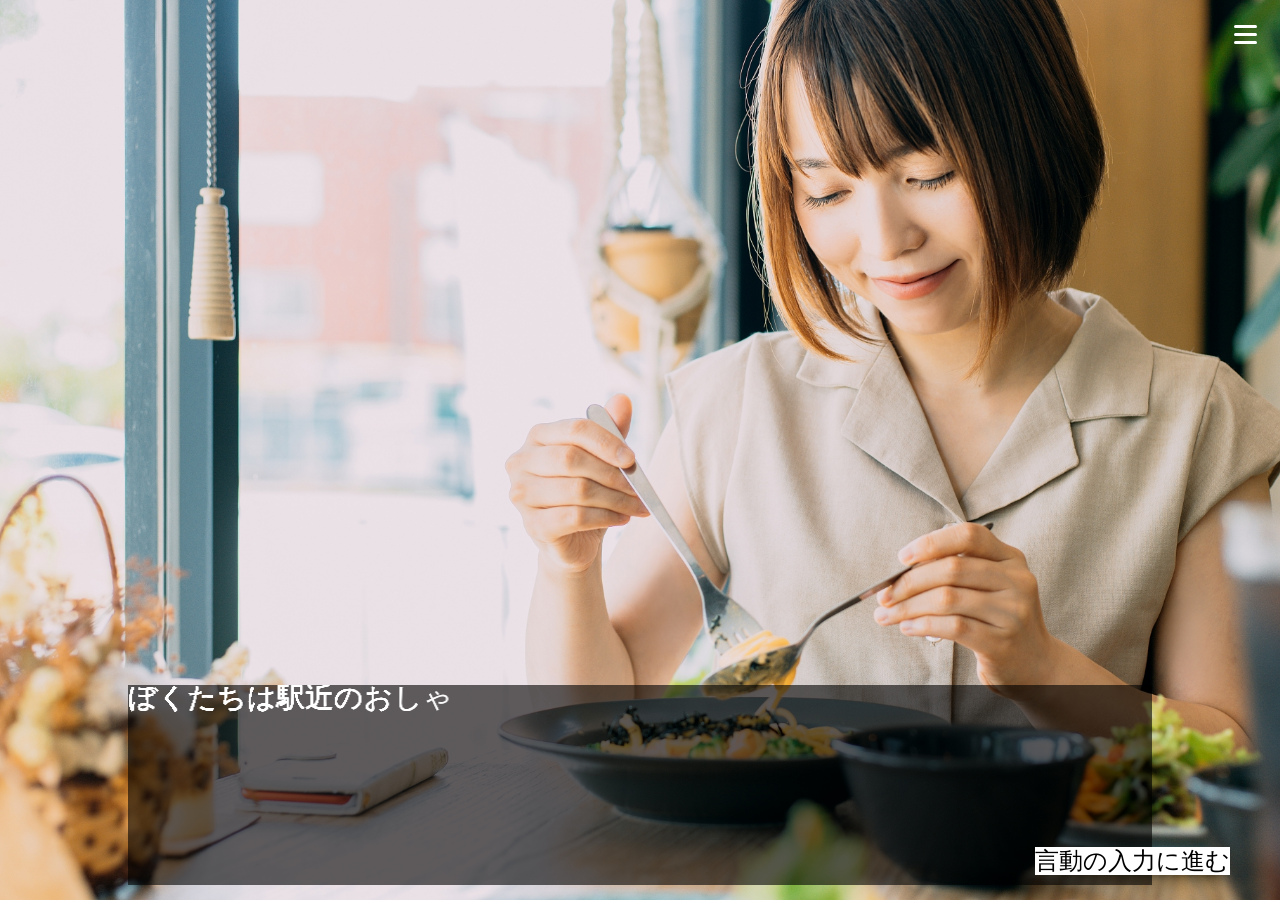
==== js02_kadai/html/pages/page00.html @ 3f481ae0 "Add files via upload" ====
<!DOCTYPE html>
<html lang="ja">
<head>
    <meta charset="UTF-8">
    <meta http-equiv="X-UA-Compatible" content="IE=edge">
    <meta name="viewport" content="width=device-width, initial-scale=1.0">
    <title>Document</title>
    <link rel="stylesheet" href="../../sass_plus_css/styles.css">
</head>
<body>
    
    <div class="page00">
        <div class="page00__global-nav-button"><span></span><span></span><span></span></div>
        <nav class="page00__global-nav">
            <div class="page00__global-nav-inner g-nav-inner">
                <ul>
                    <li><a href="#">過去にした言動一覧</a></li>
                    <li><a href="#">所持しているカード一覧</a></li>
                    <li><a href="#">セーブ</a></li>
                    <li><a href="#">スタート画面に戻る</a></li>
                </ul>
            </div>
        </nav>
        <div class="page00__words-and-deeds">
            <h2 class="page00__words-and-deeds-heading">どんな言動をする？</h2>
            <div class="page00__card-choice">
                <p class="page00__card-choice-heading">使用するカード</p>
                <ul class="page00__cards">
                    <li><input class="page00__card" type="checkbox" name="words-and-deeds" value="">男フォルダに入れ</li>
                    <li><input class="page00__card" type="checkbox" name="words-and-deeds" value="">うまくいじって上下関係を築け</li>
                    <li><input class="page00__card" type="checkbox" name="words-and-deeds" value="">タイムコンストレインメソッド</li>
                    <li><input class="page00__card" type="checkbox" name="words-and-deeds" value="">Cフェーズ</li>
                    <li><input class="page00__card" type="checkbox" name="words-and-deeds" value="">恋愛遍歴の話を引き出せ</li>
                </ul>
            </div>
            <div class="page00__entry">
                <p class="page00__entry-heading">カードをもとに言動を入力</p>
                <textarea class="page00__entry-textarea" name="" id="" cols="30" rows="10" placeholder="テストテストテストテスト"></textarea>
            </div>
            <button class="page00__words-and-deeds-button">確定</button>
        </div>
        <div class="page00__inner">
            <canvas class="page00__canvas" id="canvas"></canvas>
        </div>
        <div class="page00__button-area">
            <button class="page00__display-choices-button js-display-choices-button">言動の入力に進む</button>
        </div>
    </div>


    <script src="https://code.jquery.com/jquery-3.6.1.min.js" integrity="sha256-o88AwQnZB+VDvE9tvIXrMQaPlFFSUTR+nldQm1LuPXQ=" crossorigin="anonymous"></script>
    <script src="../../js/pages/page00.js"></script>
</body>
</html>
---- js02_kadai/sass_plus_css/styles.css ----
@charset "UTF-8";
/*! destyle.css v3.0.2 | MIT License | https://github.com/nicolas-cusan/destyle.css */
/* Reset box-model and set borders */
/* ============================================ */
*,
::before,
::after {
  box-sizing: border-box;
  border-style: solid;
  border-width: 0;
}

/* Document */
/* ============================================ */
/**
 * 1. Correct the line height in all browsers.
 * 2. Prevent adjustments of font size after orientation changes in iOS.
 * 3. Remove gray overlay on links for iOS.
 */
html {
  line-height: 1.15; /* 1 */
  -webkit-text-size-adjust: 100%; /* 2 */
  -webkit-tap-highlight-color: transparent; /* 3*/
}

/* Sections */
/* ============================================ */
/**
 * Remove the margin in all browsers.
 */
body {
  margin: 0;
}

/**
 * Render the `main` element consistently in IE.
 */
main {
  display: block;
}

/* Vertical rhythm */
/* ============================================ */
p,
table,
blockquote,
address,
pre,
iframe,
form,
figure,
dl {
  margin: 0;
}

/* Headings */
/* ============================================ */
h1,
h2,
h3,
h4,
h5,
h6 {
  font-size: inherit;
  font-weight: inherit;
  margin: 0;
}

/* Lists (enumeration) */
/* ============================================ */
ul,
ol {
  margin: 0;
  padding: 0;
  list-style: none;
}

/* Lists (definition) */
/* ============================================ */
dt {
  font-weight: bold;
}

dd {
  margin-left: 0;
}

/* Grouping content */
/* ============================================ */
/**
 * 1. Add the correct box sizing in Firefox.
 * 2. Show the overflow in Edge and IE.
 */
hr {
  box-sizing: content-box; /* 1 */
  height: 0; /* 1 */
  overflow: visible; /* 2 */
  border-top-width: 1px;
  margin: 0;
  clear: both;
  color: inherit;
}

/**
 * 1. Correct the inheritance and scaling of font size in all browsers.
 * 2. Correct the odd `em` font sizing in all browsers.
 */
pre {
  font-family: monospace, monospace; /* 1 */
  font-size: inherit; /* 2 */
}

address {
  font-style: inherit;
}

/* Text-level semantics */
/* ============================================ */
/**
 * Remove the gray background on active links in IE 10.
 */
a {
  background-color: transparent;
  text-decoration: none;
  color: inherit;
}

/**
 * 1. Remove the bottom border in Chrome 57-
 * 2. Add the correct text decoration in Chrome, Edge, IE, Opera, and Safari.
 */
abbr[title] {
  -webkit-text-decoration: underline dotted;
          text-decoration: underline dotted; /* 2 */
}

/**
 * Add the correct font weight in Chrome, Edge, and Safari.
 */
b,
strong {
  font-weight: bolder;
}

/**
 * 1. Correct the inheritance and scaling of font size in all browsers.
 * 2. Correct the odd `em` font sizing in all browsers.
 */
code,
kbd,
samp {
  font-family: monospace, monospace; /* 1 */
  font-size: inherit; /* 2 */
}

/**
 * Add the correct font size in all browsers.
 */
small {
  font-size: 80%;
}

/**
 * Prevent `sub` and `sup` elements from affecting the line height in
 * all browsers.
 */
sub,
sup {
  font-size: 75%;
  line-height: 0;
  position: relative;
  vertical-align: baseline;
}

sub {
  bottom: -0.25em;
}

sup {
  top: -0.5em;
}

/* Replaced content */
/* ============================================ */
/**
 * Prevent vertical alignment issues.
 */
svg,
img,
embed,
object,
iframe {
  vertical-align: bottom;
}

/* Forms */
/* ============================================ */
/**
 * Reset form fields to make them styleable.
 * 1. Make form elements stylable across systems iOS especially.
 * 2. Inherit text-transform from parent.
 */
button,
input,
optgroup,
select,
textarea {
  -webkit-appearance: none; /* 1 */
  -moz-appearance: none;
       appearance: none;
  vertical-align: middle;
  color: inherit;
  font: inherit;
  background: transparent;
  padding: 0;
  margin: 0;
  border-radius: 0;
  text-align: inherit;
  text-transform: inherit; /* 2 */
}

/**
 * Reset radio and checkbox appearance to preserve their look in iOS.
 */
[type=checkbox] {
  -webkit-appearance: checkbox;
  -moz-appearance: checkbox;
       appearance: checkbox;
}

[type=radio] {
  -webkit-appearance: radio;
  -moz-appearance: radio;
       appearance: radio;
}

/**
 * Correct cursors for clickable elements.
 */
button,
[type=button],
[type=reset],
[type=submit] {
  cursor: pointer;
}

button:disabled,
[type=button]:disabled,
[type=reset]:disabled,
[type=submit]:disabled {
  cursor: default;
}

/**
 * Improve outlines for Firefox and unify style with input elements & buttons.
 */
:-moz-focusring {
  outline: auto;
}

select:disabled {
  opacity: inherit;
}

/**
 * Remove padding
 */
option {
  padding: 0;
}

/**
 * Reset to invisible
 */
fieldset {
  margin: 0;
  padding: 0;
  min-width: 0;
}

legend {
  padding: 0;
}

/**
 * Add the correct vertical alignment in Chrome, Firefox, and Opera.
 */
progress {
  vertical-align: baseline;
}

/**
 * Remove the default vertical scrollbar in IE 10+.
 */
textarea {
  overflow: auto;
}

/**
 * Correct the cursor style of increment and decrement buttons in Chrome.
 */
[type=number]::-webkit-inner-spin-button,
[type=number]::-webkit-outer-spin-button {
  height: auto;
}

/**
 * 1. Correct the outline style in Safari.
 */
[type=search] {
  outline-offset: -2px; /* 1 */
}

/**
 * Remove the inner padding in Chrome and Safari on macOS.
 */
[type=search]::-webkit-search-decoration {
  -webkit-appearance: none;
}

/**
 * 1. Correct the inability to style clickable types in iOS and Safari.
 * 2. Fix font inheritance.
 */
::-webkit-file-upload-button {
  -webkit-appearance: button; /* 1 */
  font: inherit; /* 2 */
}

/**
 * Clickable labels
 */
label[for] {
  cursor: pointer;
}

/* Interactive */
/* ============================================ */
/*
 * Add the correct display in Edge, IE 10+, and Firefox.
 */
details {
  display: block;
}

/*
 * Add the correct display in all browsers.
 */
summary {
  display: list-item;
}

/*
 * Remove outline for editable content.
 */
[contenteditable]:focus {
  outline: auto;
}

/* Tables */
/* ============================================ */
/**
1. Correct table border color inheritance in all Chrome and Safari.
*/
table {
  border-color: inherit; /* 1 */
  border-collapse: collapse;
}

caption {
  text-align: left;
}

td,
th {
  vertical-align: top;
  padding: 0;
}

th {
  text-align: left;
  font-weight: bold;
}

/*---------------------------------
 タイポグラフィーの記述
---------------------------------*/
/*---------------------------------
 ベーススタイルの記述
---------------------------------*/
html {
  font-size: 62.5%;
}

body {
  font-family: "YuGothic", "Yu Gothic", "ヒラギノ角ゴシック", "Hiragino Sans", "メイリオ", "Meiryo", "Osaka", sans-serif;
}

a {
  text-decoration: none;
}

ul {
  list-style-type: none;
  padding: 0;
}

@media screen and (max-width: 1024px) {
  img {
    display: block;
    max-width: 100%;
    margin: 0 auto;
  }
}

@media screen and (max-width: 599px) {
  .hidden-sp {
    display: none !important;
  }
}

@media screen and (max-width: 1024px) {
  .hidden-sptab {
    display: none !important;
  }
}

@media screen and (min-width: 1025px) {
  .hidden-pc {
    display: none !important;
  }
}

@media screen and (min-width: 600px) {
  .hidden-tabpc {
    display: none !important;
  }
}

/*---------------------------------
 以下、自分で追加したオリジナルCSS
---------------------------------*/
.button,
a.button {
  font-size: 1.6rem;
  font-weight: 700;
  line-height: 1.5;
  position: relative;
  display: inline-block;
  padding: 1rem 4rem;
  cursor: pointer;
  -webkit-user-select: none;
  -moz-user-select: none;
  user-select: none;
  transition: all 0.3s;
  text-align: center;
  vertical-align: middle;
  text-decoration: none;
  letter-spacing: 0.1em;
  color: #212529;
  border-radius: 0.5rem;
}

.button-border-gradient-wrap {
  display: inline-block;
  padding: 0.2rem;
  border-radius: 0.5rem;
}

.button-border-gradient-wrap--gold {
  background-image: linear-gradient(135deg, #704308 0%, #ffce08 37%, #fefeb2 47%, #fafad6 50%, #fefeb2 53%, #e1ce08 63%, #704308 100%);
}

.button-border-gradient-wrap--gold:hover a.button {
  text-shadow: 0 0 15px rgba(250, 250, 214, 0.5), 0 0 15px rgba(250, 250, 214, 0.5), 0 0 15px rgba(250, 250, 214, 0.5), 0 0 15px rgba(250, 250, 214, 0.5);
}

a.button-border-gradient {
  font-size: 2rem;
  background: #000;
}

.button-text-gradient--gold {
  font-family: "ヒラギノ明朝 Pro W3", "Hiragino Mincho Pro", "Hiragino Mincho ProN", "HGS明朝E", "ＭＳ Ｐ明朝", serif;
  background: linear-gradient(to top, #ffffdb, #a16422);
  -webkit-background-clip: text;
  -webkit-text-fill-color: transparent;
}

/*---------------------------------
 page00の記述
---------------------------------*/
.page00 {
  background-image: url(../img/pages/page00_img01.jpg);
  background-size: cover;
  background-position: left;
  width: 100%;
  height: 100vh;
  position: relative;
}
.page00__global-nav-button {
  position: fixed;
  z-index: 9999; /*ボタンを最前面に*/
  top: 10px;
  right: 10px;
  cursor: pointer;
  width: 50px;
  height: 50px;
}
.page00__global-nav-button span {
  display: inline-block;
  transition: all 0.4s;
  position: absolute;
  left: 14px;
  height: 3px;
  border-radius: 2px;
  background-color: #fff;
  width: 45%;
}
.page00__global-nav-button span:nth-of-type(1) {
  top: 15px;
}
.page00__global-nav-button span:nth-of-type(2) {
  top: 23px;
}
.page00__global-nav-button span:nth-of-type(3) {
  top: 31px;
}
.page00__global-nav-button.active span:nth-of-type(1) {
  top: 18px;
  left: 18px;
  transform: translateY(6px) rotate(-45deg);
  width: 30%;
}
.page00__global-nav-button.active span:nth-of-type(2) {
  opacity: 0;
}
.page00__global-nav-button.active span:nth-of-type(3) {
  top: 30px;
  left: 18px;
  transform: translateY(-6px) rotate(45deg);
  width: 30%;
}
.page00__global-nav {
  /*position:fixed;にし、z-indexの数値を大きくして前面へ*/
  position: fixed;
  z-index: 999;
  /*ナビのスタート位置と形状*/
  top: 0;
  right: -120%;
  width: 100%;
  height: 100vh; /*ナビの高さ*/
  background: #999;
  /*動き*/
  transition: all 0.6s;
}
.page00__global-nav.panelactive {
  right: 0;
}
.page00__global-nav.panelactive .g-nav-inner {
  /*ナビの数が増えた場合縦スクロール*/
  position: fixed;
  z-index: 999;
  width: 100%;
  height: 100vh; /*表示する高さ*/
  overflow: auto;
  -webkit-overflow-scrolling: touch;
}
.page00__global-nav ul {
  /*ナビゲーション天地中央揃え*/
  position: absolute;
  z-index: 999;
  top: 50%;
  left: 50%;
  transform: translate(-50%, -50%);
}
.page00__global-nav li {
  list-style: none;
  text-align: center;
}
.page00__global-nav li a {
  color: #333;
  text-decoration: none;
  padding: 10px;
  display: block;
  text-transform: uppercase;
  letter-spacing: 0.1em;
  font-weight: bold;
}
.page00__words-and-deeds {
  position: absolute;
  top: 20vh;
  left: 20%;
  width: 60%;
  height: 60vh;
  background-color: rgba(255, 255, 255, 0.8);
  display: none;
  flex-flow: column nowrap;
  justify-content: space-around;
  align-items: center;
}
.page00__words-and-deeds-heading {
  font-size: 3.2rem;
}
.page00__card-choice-heading {
  text-align: center;
  font-size: 2rem;
}
.page00__cards {
  margin-top: 10px;
}
.page00__entry {
  text-align: center;
}
.page00__entry-heading {
  font-size: 2rem;
}
.page00__entry-textarea {
  text-align: left;
  margin-top: 10px;
  border: 1px solid #333;
  border-radius: 5px;
}
.page00__inner {
  padding-top: calc(100vh - 215px);
  padding-bottom: 15px;
}
.page00__canvas {
  display: block;
  width: 80%;
  height: 200px;
  margin: 0 auto;
}
.page00__button-area {
  position: absolute;
  bottom: 25px;
  right: 50px;
  background-color: white;
}
.page00__display-choices-button {
  font-size: 2.4rem;
}
/*# sourceMappingURL=styles.css.map */
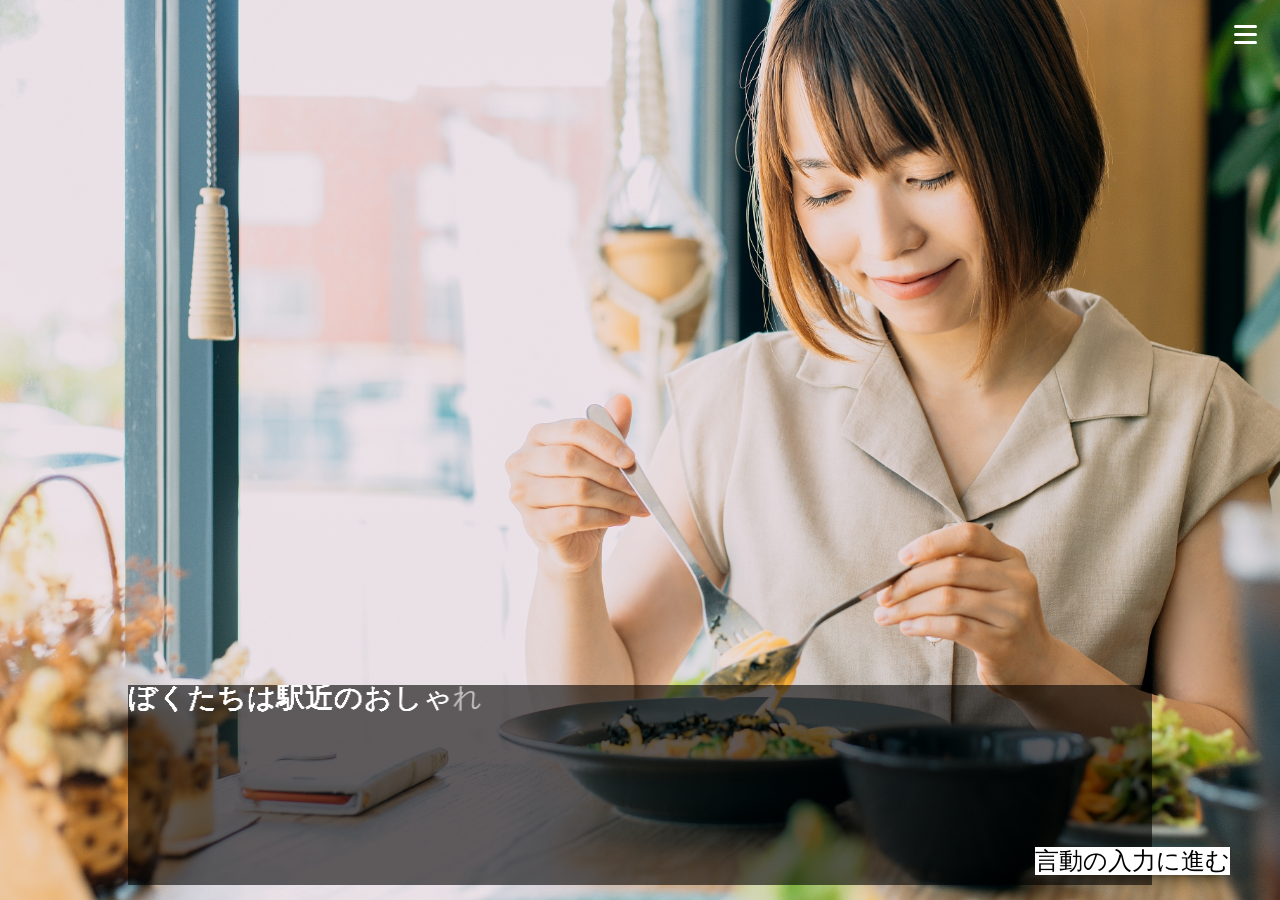
==== commit f89dc94e: "Add files via upload" ====
--- a/js02_kadai/html/pages/page00.html
+++ b/js02_kadai/html/pages/page00.html
@@ -13,31 +13,39 @@
         <div class="page00__global-nav-button"><span></span><span></span><span></span></div>
         <nav class="page00__global-nav">
             <div class="page00__global-nav-inner g-nav-inner">
-                <ul>
-                    <li><a href="#">過去にした言動一覧</a></li>
-                    <li><a href="#">所持しているカード一覧</a></li>
-                    <li><a href="#">セーブ</a></li>
-                    <li><a href="#">スタート画面に戻る</a></li>
+                <ul class="page00__global-nav-lists js-gnav-lists">
+                    <li class="page00__global-nav-item js-lists-of-done">過去にした言動一覧</li>
+                    <li class="page00__global-nav-item js-cards-of-having">所持しているカード一覧</li>
+                    <li class="page00__global-nav-item js-save-the-data">セーブ</li>
+                    <li class="page00__global-nav-item js-return-to-start">スタート画面に戻る</li>
                 </ul>
+                <div class="page00__global-nav-lists-of-done js-lists-of-done-div">
+                    <h2 class="page00__global-nav-lists-of-done-heading">過去にした言動一覧</h2>
+                    <button class="page00__global-nav-lists-of-done-button js-lists-of-done-button">メニューに戻る</button>
+                </div>
             </div>
         </nav>
         <div class="page00__words-and-deeds">
             <h2 class="page00__words-and-deeds-heading">どんな言動をする？</h2>
+            <div class="page00__titile-area">
+                <p class="page00__title-area-heading">【言動のタイトル】</p>
+                <input class="page00__title-area-input js-words-and-deeds-title" type="text" placeholder="ここに言動のタイトルを入力してください">
+            </div>
             <div class="page00__card-choice">
-                <p class="page00__card-choice-heading">使用するカード</p>
+                <p class="page00__card-choice-heading">【使用するカード】</p>
                 <ul class="page00__cards">
-                    <li><input class="page00__card" type="checkbox" name="words-and-deeds" value="">男フォルダに入れ</li>
-                    <li><input class="page00__card" type="checkbox" name="words-and-deeds" value="">うまくいじって上下関係を築け</li>
-                    <li><input class="page00__card" type="checkbox" name="words-and-deeds" value="">タイムコンストレインメソッド</li>
-                    <li><input class="page00__card" type="checkbox" name="words-and-deeds" value="">Cフェーズ</li>
-                    <li><input class="page00__card" type="checkbox" name="words-and-deeds" value="">恋愛遍歴の話を引き出せ</li>
+                    <li><input class="page00__card js-words-and-deeds-cards" type="checkbox" name="words-and-deeds" value="1" data-savekey="1">男フォルダに入れ</li>
+                    <li><input class="page00__card js-words-and-deeds-cards" type="checkbox" name="words-and-deeds" value="2" data-savekey="2">うまくいじって上下関係を築け</li>
+                    <li><input class="page00__card js-words-and-deeds-cards" type="checkbox" name="words-and-deeds" value="3" data-savekey="3">タイムコンストレインメソッド</li>
+                    <li><input class="page00__card js-words-and-deeds-cards" type="checkbox" name="words-and-deeds" value="4" data-savekey="4">Cフェーズ</li>
+                    <li><input class="page00__card js-words-and-deeds-cards" type="checkbox" name="words-and-deeds" value="5" data-savekey="5">恋愛遍歴の話を引き出せ</li>
                 </ul>
             </div>
             <div class="page00__entry">
-                <p class="page00__entry-heading">カードをもとに言動を入力</p>
-                <textarea class="page00__entry-textarea" name="" id="" cols="30" rows="10" placeholder="テストテストテストテスト"></textarea>
+                <p class="page00__entry-heading">【カードをもとに言動を入力】</p>
+                <textarea class="page00__entry-textarea js-words-and-deeds-text" placeholder="ここに言動を入力してください"></textarea>
             </div>
-            <button class="page00__words-and-deeds-button">確定</button>
+            <button class="page00__words-and-deeds-button js-words-and-deeds-button">確定</button>
         </div>
         <div class="page00__inner">
             <canvas class="page00__canvas" id="canvas"></canvas>
--- a/js02_kadai/sass_plus_css/styles.css
+++ b/js02_kadai/sass_plus_css/styles.css
@@ -550,7 +550,7 @@
   right: -120%;
   width: 100%;
   height: 100vh; /*ナビの高さ*/
-  background: #999;
+  background: #555555;
   /*動き*/
   transition: all 0.6s;
 }
@@ -566,7 +566,7 @@
   overflow: auto;
   -webkit-overflow-scrolling: touch;
 }
-.page00__global-nav ul {
+.page00__global-nav-lists {
   /*ナビゲーション天地中央揃え*/
   position: absolute;
   z-index: 999;
@@ -574,25 +574,29 @@
   left: 50%;
   transform: translate(-50%, -50%);
 }
-.page00__global-nav li {
-  list-style: none;
+.page00__global-nav-item {
   text-align: center;
-}
-.page00__global-nav li a {
-  color: #333;
-  text-decoration: none;
-  padding: 10px;
-  display: block;
-  text-transform: uppercase;
+  color: #fff;
+  padding: 25px;
   letter-spacing: 0.1em;
   font-weight: bold;
+  font-size: 2.8rem;
+}
+.page00__global-nav-lists-of-done {
+  display: none;
+  color: #fff;
+  position: absolute;
+  z-index: 999;
+  top: 50%;
+  left: 50%;
+  transform: translate(-50%, -50%);
 }
 .page00__words-and-deeds {
   position: absolute;
-  top: 20vh;
+  top: 10vh;
   left: 20%;
   width: 60%;
-  height: 60vh;
+  height: 80vh;
   background-color: rgba(255, 255, 255, 0.8);
   display: none;
   flex-flow: column nowrap;
@@ -602,6 +606,21 @@
 .page00__words-and-deeds-heading {
   font-size: 3.2rem;
 }
+.page00__title-area {
+  text-align: center;
+}
+.page00__title-area-heading {
+  text-align: center;
+  font-size: 2rem;
+}
+.page00__title-area-input {
+  text-align: left;
+  width: 200px;
+  height: 30px;
+  margin-top: 10px;
+  border: 1px solid #333;
+  border-radius: 5px;
+}
 .page00__card-choice-heading {
   text-align: center;
   font-size: 2rem;
@@ -613,10 +632,13 @@
   text-align: center;
 }
 .page00__entry-heading {
+  text-align: center;
   font-size: 2rem;
 }
 .page00__entry-textarea {
   text-align: left;
+  width: 200px;
+  height: 100px;
   margin-top: 10px;
   border: 1px solid #333;
   border-radius: 5px;
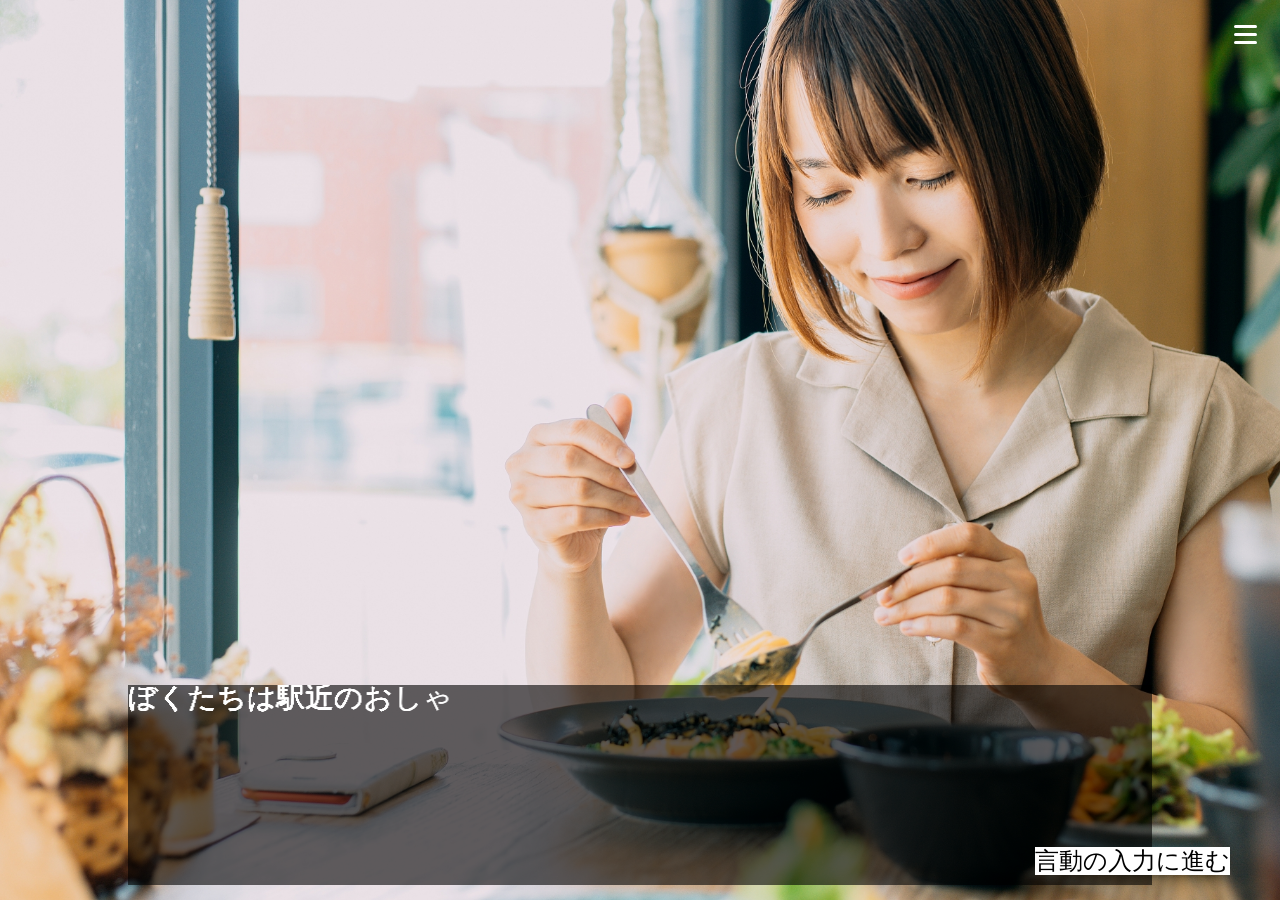
==== commit 944f63d8: "Add files via upload" ====
--- a/js02_kadai/html/pages/page00.html
+++ b/js02_kadai/html/pages/page00.html
@@ -10,7 +10,7 @@
 <body>
     
     <div class="page00">
-        <div class="page00__global-nav-button"><span></span><span></span><span></span></div>
+        <div class="page00__global-nav-button js-global-nav-button"><span></span><span></span><span></span></div>
         <nav class="page00__global-nav">
             <div class="page00__global-nav-inner g-nav-inner">
                 <ul class="page00__global-nav-lists js-gnav-lists">
@@ -21,7 +21,23 @@
                 </ul>
                 <div class="page00__global-nav-lists-of-done js-lists-of-done-div">
                     <h2 class="page00__global-nav-lists-of-done-heading">過去にした言動一覧</h2>
+                    <ul class="page00__global-nav-lists-of-done-lists">
+                        <li class="page00__global-nav-lists-of-done-item js-lists-of-done-title"></li>
+                        <li class="page00__global-nav-lists-of-done-item js-lists-of-done-cards"></li>
+                        <li class="page00__global-nav-lists-of-done-item js-lists-of-done-text"></li>
+                    </ul>
                     <button class="page00__global-nav-lists-of-done-button js-lists-of-done-button">メニューに戻る</button>
+                </div>
+                <div class="page00__global-nav-cards-of-having js-cards-of-having-div">
+                    <h2 class="page00__global-nav-cards-of-having-heading">所持しているカード一覧</h2>
+                    <ul class="page00__global-nav-cards-of-having-lists">
+                        <li class="page00__global-nav-cards-of-having-item magic-card">男フォルダに入れ</li>
+                        <li class="page00__global-nav-cards-of-having-item magic-card">うまくいじって上下関係を築け</li>
+                        <li class="page00__global-nav-cards-of-having-item magic-card">タイムコンストレインメソッド</li>
+                        <li class="page00__global-nav-cards-of-having-item magic-card">Cフェーズ</li>
+                        <li class="page00__global-nav-cards-of-having-item magic-card">恋愛遍歴の話を引き出せ</li>
+                    </ul>
+                    <button class="page00__global-nav-cards-of-having-button js-cards-of-having-button">メニューに戻る</button>
                 </div>
             </div>
         </nav>
@@ -34,23 +50,30 @@
             <div class="page00__card-choice">
                 <p class="page00__card-choice-heading">【使用するカード】</p>
                 <ul class="page00__cards">
-                    <li><input class="page00__card js-words-and-deeds-cards" type="checkbox" name="words-and-deeds" value="1" data-savekey="1">男フォルダに入れ</li>
-                    <li><input class="page00__card js-words-and-deeds-cards" type="checkbox" name="words-and-deeds" value="2" data-savekey="2">うまくいじって上下関係を築け</li>
-                    <li><input class="page00__card js-words-and-deeds-cards" type="checkbox" name="words-and-deeds" value="3" data-savekey="3">タイムコンストレインメソッド</li>
-                    <li><input class="page00__card js-words-and-deeds-cards" type="checkbox" name="words-and-deeds" value="4" data-savekey="4">Cフェーズ</li>
-                    <li><input class="page00__card js-words-and-deeds-cards" type="checkbox" name="words-and-deeds" value="5" data-savekey="5">恋愛遍歴の話を引き出せ</li>
+                    <li><input class="page00__card js-words-and-deeds-cards" type="checkbox" name="words-and-deeds" value="男フォルダに入れ" data-savekey="男フォルダに入れ" id="男フォルダに入れ">男フォルダに入れ</li>
+                    <li><input class="page00__card js-words-and-deeds-cards" type="checkbox" name="words-and-deeds" value="うまくいじって上下関係を築け" data-savekey="うまくいじって上下関係を築け" id="うまくいじって上下関係を築け">うまくいじって上下関係を築け</li>
+                    <li><input class="page00__card js-words-and-deeds-cards" type="checkbox" name="words-and-deeds" value="タイムコンストレインメソッド" data-savekey="タイムコンストレインメソッド" id="タイムコンストレインメソッド">タイムコンストレインメソッド</li>
+                    <li><input class="page00__card js-words-and-deeds-cards" type="checkbox" name="words-and-deeds" value="Cフェーズ" data-savekey="Cフェーズ" id="Cフェーズ">Cフェーズ</li>
+                    <li><input class="page00__card js-words-and-deeds-cards" type="checkbox" name="words-and-deeds" value="恋愛遍歴の話を引き出せ" data-savekey="恋愛遍歴の話を引き出せ" id="恋愛遍歴の話を引き出せ">恋愛遍歴の話を引き出せ</li>
                 </ul>
             </div>
             <div class="page00__entry">
                 <p class="page00__entry-heading">【カードをもとに言動を入力】</p>
                 <textarea class="page00__entry-textarea js-words-and-deeds-text" placeholder="ここに言動を入力してください"></textarea>
             </div>
-            <button class="page00__words-and-deeds-button js-words-and-deeds-button">確定</button>
+            <!-- <button class="page00__words-and-deeds-button js-words-and-deeds-button">確定</button> -->
+            <div class="page00__confirm-button-area">
+                <div class="page00__confirm-button button-border-gradient-wrap button-border-gradient-wrap--gold">
+                    <a href="#" class="page00__confirm-button-as-link button button-border-gradient js-words-and-deeds-confirm-button">
+                        <span class="button-text-gradient--gold">確定</span>
+                    </a>
+                </div>
+            </div>
         </div>
         <div class="page00__inner">
             <canvas class="page00__canvas" id="canvas"></canvas>
         </div>
-        <div class="page00__button-area">
+        <div class="page00__next-step-button-area">
             <button class="page00__display-choices-button js-display-choices-button">言動の入力に進む</button>
         </div>
     </div>
--- a/js02_kadai/sass_plus_css/styles.css
+++ b/js02_kadai/sass_plus_css/styles.css
@@ -438,7 +438,7 @@
 }
 
 /*---------------------------------
- 以下、自分で追加したオリジナルCSS
+ 以下、自分で追加したオリジナルCSS（パーツ毎）
 ---------------------------------*/
 .button,
 a.button {
@@ -487,6 +487,94 @@
   -webkit-text-fill-color: transparent;
 }
 
+@property --rotate {
+  syntax: "<angle>";
+  initial-value: 132deg;
+  inherits: false;
+}
+:root {
+  --card-height: 150px;
+  --card-width: calc(var(--card-height) / 1.5);
+}
+
+.magic-card {
+  background: #191c29;
+  width: var(--card-width);
+  height: var(--card-height);
+  padding: 3px;
+  position: relative;
+  border-radius: 6px;
+  justify-content: center;
+  align-items: center;
+  text-align: center;
+  display: flex;
+  font-size: 1.5em;
+  color: rgba(88, 199, 250, 0);
+  cursor: pointer;
+  font-family: cursive;
+}
+
+.magic-card:hover {
+  color: rgb(88, 199, 250);
+  transition: color 1s;
+}
+
+.magic-card:hover:before, .magic-card:hover:after {
+  -webkit-animation: none;
+          animation: none;
+  opacity: 0;
+}
+
+.magic-card::before {
+  content: "";
+  width: 104%;
+  height: 102%;
+  border-radius: 8px;
+  background-image: linear-gradient(var(--rotate), #5ddcff, #3c67e3 43%, #4e00c2);
+  position: absolute;
+  z-index: -1;
+  top: -1%;
+  left: -2%;
+  -webkit-animation: spin 2.5s linear infinite;
+          animation: spin 2.5s linear infinite;
+}
+
+.magic-card::after {
+  position: absolute;
+  content: "";
+  top: calc(var(--card-height) / 6);
+  left: 0;
+  right: 0;
+  z-index: -1;
+  height: 100%;
+  width: 100%;
+  margin: 0 auto;
+  transform: scale(0.8);
+  filter: blur(calc(var(--card-height) / 6));
+  background-image: linear-gradient(var(--rotate), #5ddcff, #3c67e3 43%, #4e00c2);
+  opacity: 1;
+  transition: opacity 0.5s;
+  -webkit-animation: spin 2.5s linear infinite;
+          animation: spin 2.5s linear infinite;
+}
+
+@-webkit-keyframes spin {
+  0% {
+    --rotate: 0deg;
+  }
+  100% {
+    --rotate: 360deg;
+  }
+}
+
+@keyframes spin {
+  0% {
+    --rotate: 0deg;
+  }
+  100% {
+    --rotate: 360deg;
+  }
+}
 /*---------------------------------
  page00の記述
 ---------------------------------*/
@@ -585,11 +673,64 @@
 .page00__global-nav-lists-of-done {
   display: none;
   color: #fff;
+  text-align: center;
   position: absolute;
   z-index: 999;
   top: 50%;
   left: 50%;
   transform: translate(-50%, -50%);
+}
+.page00__global-nav-lists-of-done-heading {
+  text-align: center;
+  letter-spacing: 0.1em;
+  font-weight: bold;
+  font-size: 3.2rem;
+}
+.page00__global-nav-lists-of-done-lists {
+  margin-top: 100px;
+  margin-bottom: 100px;
+}
+.page00__global-nav-lists-of-done-item {
+  font-size: 1.8rem;
+}
+.page00__global-nav-lists-of-done-item:nth-of-type(2) {
+  padding-top: 30px;
+  padding-bottom: 30px;
+}
+.page00__global-nav-lists-of-done-button {
+  font-weight: bold;
+  font-size: 2.4rem;
+}
+.page00__global-nav-cards-of-having {
+  display: none;
+  color: #fff;
+  text-align: center;
+  position: absolute;
+  z-index: 999;
+  top: 50%;
+  left: 50%;
+  transform: translate(-50%, -50%);
+}
+.page00__global-nav-cards-of-having-heading {
+  text-align: center;
+  letter-spacing: 0.1em;
+  font-weight: bold;
+  font-size: 3.2rem;
+}
+.page00__global-nav-cards-of-having-lists {
+  margin-top: 100px;
+  margin-bottom: 100px;
+  display: flex;
+  flex-flow: row nowrap;
+  justify-content: space-around;
+  align-items: center;
+}
+.page00__global-nav-cards-of-having-item:not(:first-of-type) {
+  margin-left: 50px;
+}
+.page00__global-nav-cards-of-having-button {
+  font-weight: bold;
+  font-size: 2.4rem;
 }
 .page00__words-and-deeds {
   position: absolute;
@@ -643,6 +784,10 @@
   border: 1px solid #333;
   border-radius: 5px;
 }
+.page00__confirm-button-as-link.button-border-gradient {
+  padding: 8px 24px;
+  font-size: 1.6rem;
+}
 .page00__inner {
   padding-top: calc(100vh - 215px);
   padding-bottom: 15px;
@@ -653,7 +798,7 @@
   height: 200px;
   margin: 0 auto;
 }
-.page00__button-area {
+.page00__next-step-button-area {
   position: absolute;
   bottom: 25px;
   right: 50px;
